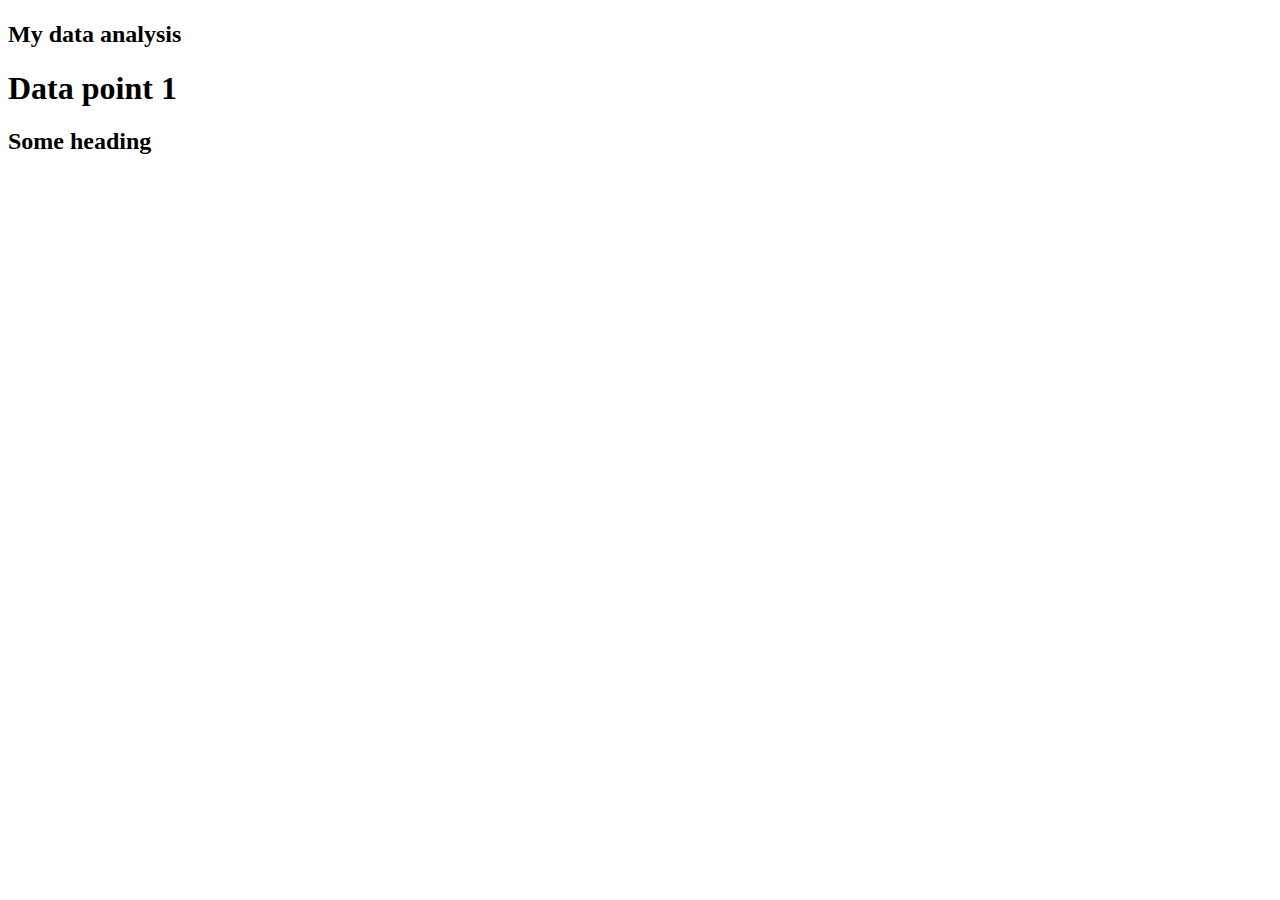
==== index.html @ abad01c1 "initial build" ====
<!DOCTYPE html>
<html lang="en">
<head>
	<meta charset="UTF-8">
	<meta name="viewport" content="width=device-width, initial-scale=1.0">
	<title>Document</title>
</head>
<body>
	<main class="wrapper">
		<h1 class="hidden"></h1>
		<h2>My data analysis</h2>
		<p></p>

		<section class="argument">
			<h1 class="hidden">Data point 1</h1>
			<h2 class="subhead">Some heading</h2>
			<p></p>
		</section>
	</main>
</body>
</html>
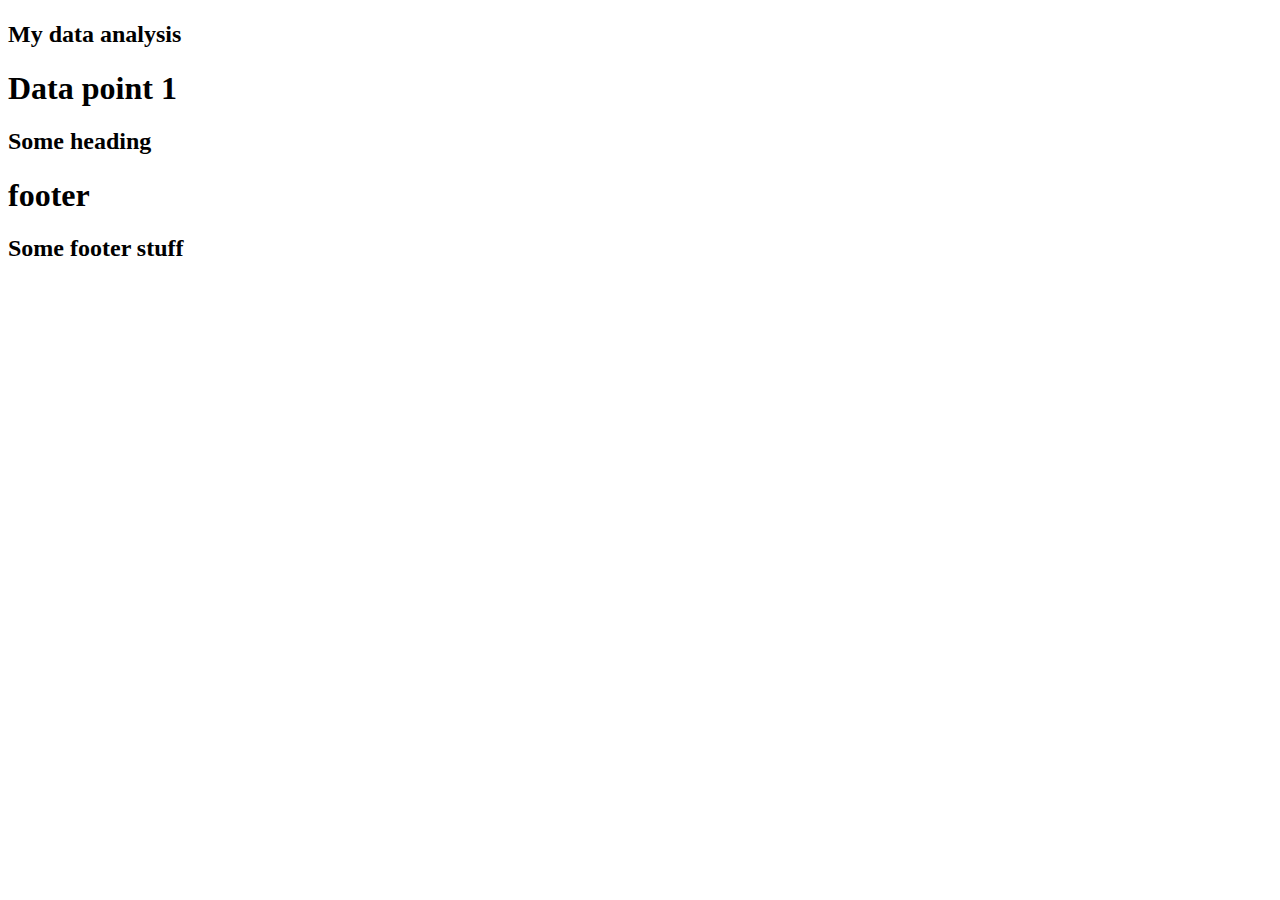
==== commit da80433c: "first commit" ====
--- a/index.html
+++ b/index.html
@@ -16,6 +16,12 @@
 			<h2 class="subhead">Some heading</h2>
 			<p></p>
 		</section>
+
+
+		<footer>
+			<h1 class="hidden">footer</h1>
+			<h2>Some footer stuff</h2>
+		</footer>
 	</main>
 </body>
 </html>